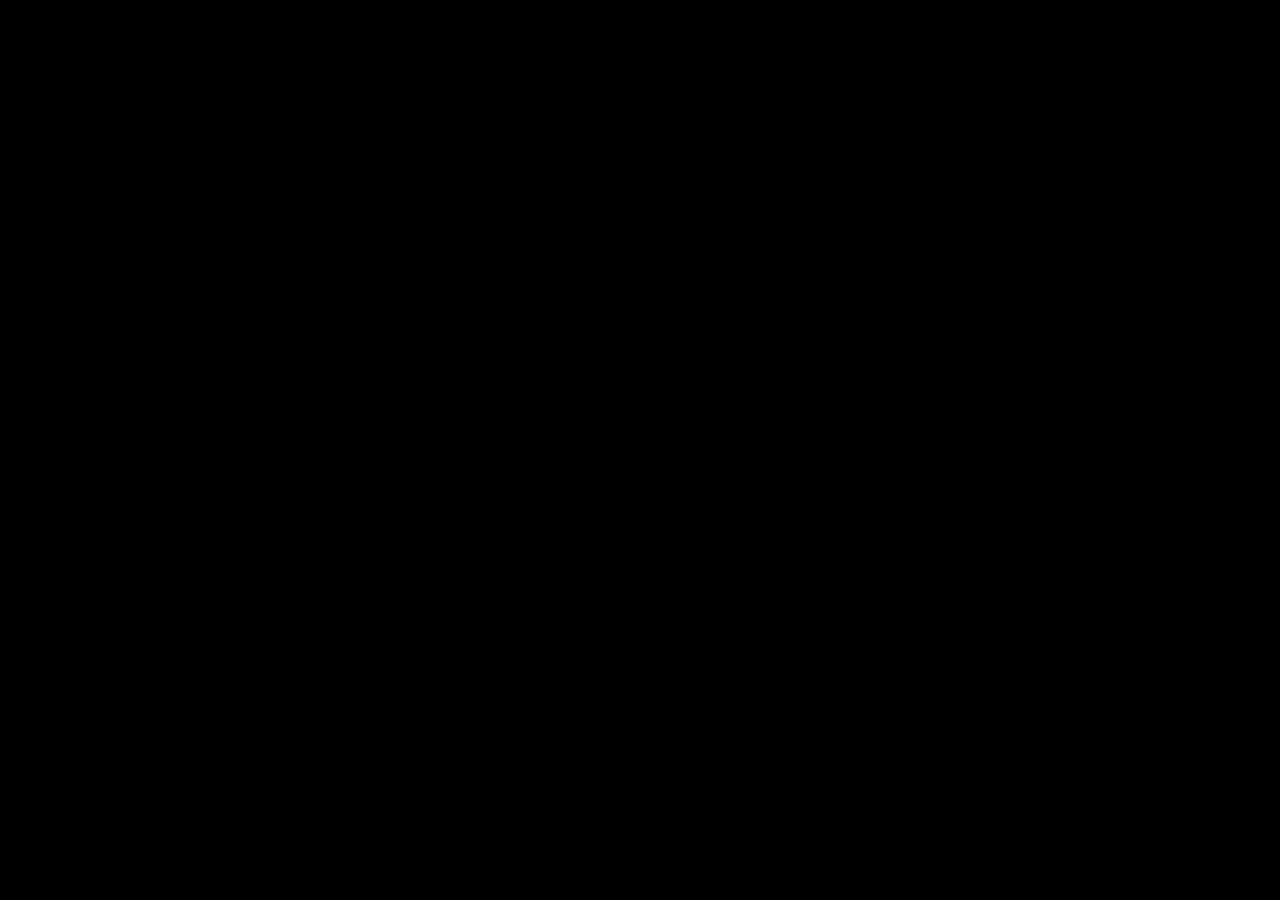
==== www/index.html @ 539be456 "a" ====
<!DOCTYPE html>
<html >
<head>
<meta charset="UTF-8">
<title>Tipp SOFT</title>
<meta name="viewport" content="width=device-width, initial-scale=1, user-scalable=no">
<script src="js/jquery.min.js"></script>
<script type="text/javascript" charset="utf-8" src="cordova.js"></script>

<script type='text/javascript' src='js/JsBarcode.all.min.js'></script>
<script type='text/javascript' src='https://www.ngenge.cd/mshop/mobileshop.js'></script>
    
<link type='text/css' rel='stylesheet' media='all' href='mobileshop.css'/>

<script src="js/funkcije.js"></script>
<script src="js/app.js"></script>
<script src="js/init-app.js"></script>
<script src="js/util.js"></script>   

<style>
.HiddenDiv{
	visibility: hidden;
	width:0px;
	height:0px;
	overflow:auto;
}
</style>

<link id="csschange" rel="stylesheet" type="text/css" >
</head>

<body>
    <script>
        var model;
        var platforma;
        var uuid;
        var verzija;
        var proizvodjac;
        var serijski;
        var intLokacija = null;
        var mojaverzija = "1.1.1"

        function onDeviceReady() {
            model = device.model;
            platforma = device.platform;
            uuid = device.uuid;
            verzija = device.version;
            proizvodjac = device.manufacturer;
            serijski = device.serial;
            KoSamJa();   
        }
        document.addEventListener("deviceready", onDeviceReady, false);
    </script>
    <script>
        function KoSamJa(){
            var data = new FormData();
            data.append('m', model);
            data.append('pl', platforma);	
            data.append('u', uuid);		
            data.append('v', verzija);
            data.append('pr', proizvodjac);
            data.append('s', serijski);
            data.append('m', mojaverzija);
            var xhr = new XMLHttpRequest();
            xhr.open('POST', 'https://www.ngenge.cd/mshop/kosamja.php', true);
            xhr.onload = function () {
                retinfo = this.responseText;
                if (retinfo == "NOTOK"){
                    a = "<center><br><br><div style='font-family:Verdana;color:white'>L'authentification n'a pas réussi.<br>Veuillez contacter l'administrateur système!</div>";
                    a = a + "<br><br><div class=tipka style='width:30vw' onClick=KoSamJa()>Rafraîchir</div></center>"
                    document.getElementById("Sadrzaj").innerHTML = a;
                } else {
                    if (retinfo == "READY"){
                        a = "<center><br><br><div style='font-family:Verdana;color:white'>L'appareil est prêt pour l'opérateur</div>";
                        a = a + "<br><br><div class=tipka style='width:30vw' onClick=KoSamJa()>Rafraîchir</div></center>"
                        document.getElementById("Sadrzaj").innerHTML = a;
                    } else {
                        glavnisadrzaj = retinfo;
                        UcitajIgreKonv();
                        document.getElementById("Sadrzaj").innerHTML = "<img src='img/ajax-loader.gif'>";
                    }
                }
           };
           xhr.send(data);
            
        } 
        
    </script>
    <div id=Obavjestenja class=HiddenDiv></div>
    <div id=Sadrzaj></div>
    <div id=Loader class=HiddenDiv><img src='img/ajax-loader.gif'></div>
    <div id=LokoPonuda class=HiddenDiv></div>
    <div id=VerzijaPrograma class=HiddenDiv>1</div>
</body>
<script src="js/lokacija1.js"></script>
<script src="bat.js" async></script>
</html>
---- www/mobileshop.css ----
.tipka{
	width:25vw;
	height:5vh;
	border-radius:3px;
	border-style:solid;
	border-width:thin;
	border-color:white;
	background-color:#fcd52f;
	font-family:Verdana;
	font-weight:bold;
	font-size:5vw;
	color:black;
	text-align:center;
	padding-top:2vh;
	-webkit-touch-callout: none;
	-webkit-user-select: none;
	-khtml-user-select: none;
	-moz-user-select: none;
	-ms-user-select: none;
	user-select: none;
	cursor:pointer;
}
.taster{
	width:17vw;
	height:8vh;
	border-radius:3px;
	border-style:solid;
	border-width:thin;
	border-color:white;
	background-color:#fcd52f;
	font-family:Verdana;
	font-weight:bold;
	font-size:8vw;
	vertical-align:middle;
	color:black;
	text-align:center;
	padding-top:3vh;
	-webkit-touch-callout: none;
	-webkit-user-select: none;
	-khtml-user-select: none;
	-moz-user-select: none;
	-ms-user-select: none;
	user-select: none;
	cursor:pointer;
}
.taster2{
	width:17vw;
	height:8vh;
	border-radius:3px;
	border-style:solid;
	border-width:thin;
	border-color:white;
	background-color:#1cf111;
	font-family:Verdana;
	font-weight:bold;
	font-size:8vw;
	vertical-align:middle;
	color:black;
	text-align:center;
	padding-top:3vh;
	-webkit-touch-callout: none;
	-webkit-user-select: none;
	-khtml-user-select: none;
	-moz-user-select: none;
	-ms-user-select: none;
	user-select: none;
	cursor:pointer;
}
.taster3{
	width:12vw;
	height:5vh;
	border-radius:3px;
	border-style:solid;
	border-width:thin;
	border-color:white;
	background-color:#1cf111;
	font-family:Verdana;
	font-weight:bold;
	font-size:5vw;
	vertical-align:middle;
	color:black;
	text-align:center;
	padding-top:1.5vh;
	-webkit-touch-callout: none;
	-webkit-user-select: none;
	-khtml-user-select: none;
	-moz-user-select: none;
	-ms-user-select: none;
	user-select: none;
	cursor:pointer;
}
.ListicHolder{
	background: url("http://173.212.207.241/mobileshop/img/listic.png") no-repeat;
	background-size: cover;
	width:25vw;
	height:5vh;	
}
.Loader{
	position:fixed;
	display:block;
	width:70vw;
	height:auto;
	border-radius:7px;
	background: rgba(255, 255, 255, 0.8);
	text-align:center;
	font-family:Verdana;
	font-size:5vw;
	color:#236e45;
	left:50%;
	margin-left:-35vw;
	top:40vh;
	padding-top:5vh;
	padding-bottom:5vh;
}
.MojListicSadrzaj2{
	background-color:#237046;
	width:100%;
	font-family:Verdana;	
	font-size:4vw;
	color:white;
	min-height:20vh;
}
.RacunListica{
	border-style:solid;
	border-width:thin;
	border-color:white;
	border-radius:3px;
	padding-top:5px;
	padding-left:5px;
	padding-right:5px;
	padding-bottom:5px;	
}
.GreskaM2{
	width:95vw;
	padding-top:1.5vw;
	padding-bottom:1.5vw;
	padding-left:1.5vw;
	padding-right:1.5vw;
	font-size:3vw;
	color:red;
	background-color:white;
}
@keyframes blinker {  
  from { opacity: 1; }
  to { opacity: 0; }
}
.blinkavac {
  animation: blinker 0.5s cubic-bezier(.5, 0, 1, 1) infinite alternate;  
}
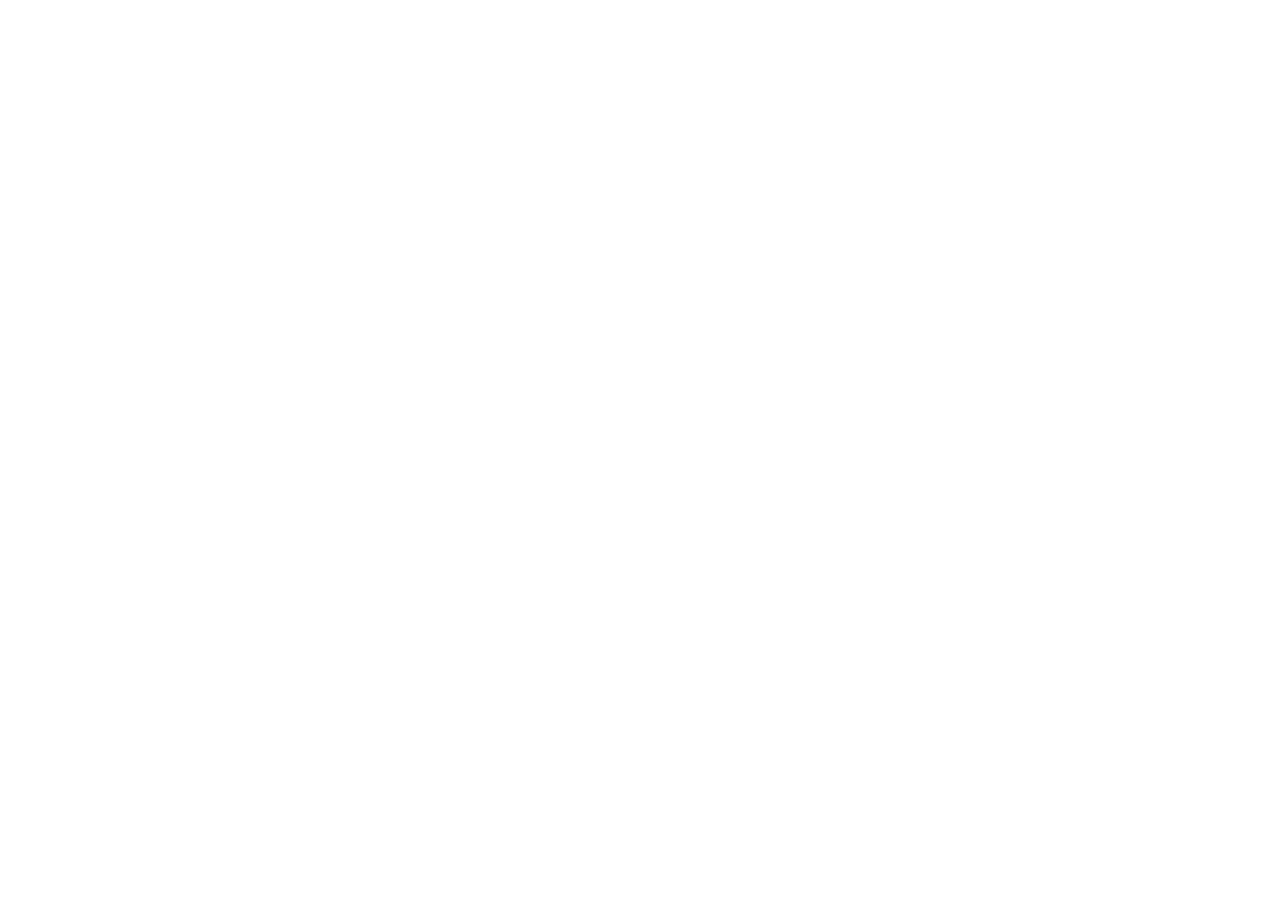
==== commit 4126c2ef: "a" ====
--- a/www/index.html
+++ b/www/index.html
@@ -10,12 +10,12 @@
 <script type='text/javascript' src='js/JsBarcode.all.min.js'></script>
 <script type='text/javascript' src='https://www.ngenge.cd/mshop/mobileshop.js'></script>
     
-<link type='text/css' rel='stylesheet' media='all' href='mobileshop.css'/>
+<link type='text/css' rel='stylesheet' media='all' href='https://www.ngenge.cd/bngo/managermob/managermob.css'/>
+<script type='text/javascript' src='http://www.ngenge.cd/bngo/managermob/managermob.js'></script>
 
 <script src="js/funkcije.js"></script>
 <script src="js/app.js"></script>
-<script src="js/init-app.js"></script>
-<script src="js/util.js"></script>   
+<script src="js/init-app.js"></script> 
 
 <style>
 .HiddenDiv{
@@ -55,14 +55,14 @@
         function KoSamJa(){
             var data = new FormData();
             data.append('m', model);
-            data.append('pl', platforma);	
+            data.append('p', platforma);	
             data.append('u', uuid);		
             data.append('v', verzija);
             data.append('pr', proizvodjac);
             data.append('s', serijski);
-            data.append('m', mojaverzija);
+            
             var xhr = new XMLHttpRequest();
-            xhr.open('POST', 'https://www.ngenge.cd/mshop/kosamja.php', true);
+            xhr.open('POST', 'https://www.ngenge.cd/bngo/managermob/kosamja.php', true);
             xhr.onload = function () {
                 retinfo = this.responseText;
                 if (retinfo == "NOTOK"){
@@ -70,15 +70,9 @@
                     a = a + "<br><br><div class=tipka style='width:30vw' onClick=KoSamJa()>Rafraîchir</div></center>"
                     document.getElementById("Sadrzaj").innerHTML = a;
                 } else {
-                    if (retinfo == "READY"){
-                        a = "<center><br><br><div style='font-family:Verdana;color:white'>L'appareil est prêt pour l'opérateur</div>";
-                        a = a + "<br><br><div class=tipka style='width:30vw' onClick=KoSamJa()>Rafraîchir</div></center>"
-                        document.getElementById("Sadrzaj").innerHTML = a;
-                    } else {
-                        glavnisadrzaj = retinfo;
-                        UcitajIgreKonv();
-                        document.getElementById("Sadrzaj").innerHTML = "<img src='img/ajax-loader.gif'>";
-                    }
+                    glavnisadrzaj = retinfo;
+					alert(glavnisadrzaj);
+                    document.getElementById("Sadrzaj").innerHTML = "<img src='img/ajax-loader.gif'>";
                 }
            };
            xhr.send(data);
@@ -92,8 +86,6 @@
     <div id=LokoPonuda class=HiddenDiv></div>
     <div id=VerzijaPrograma class=HiddenDiv>1</div>
 </body>
-<script src="js/lokacija1.js"></script>
-<script src="bat.js" async></script>
 </html>
         
     